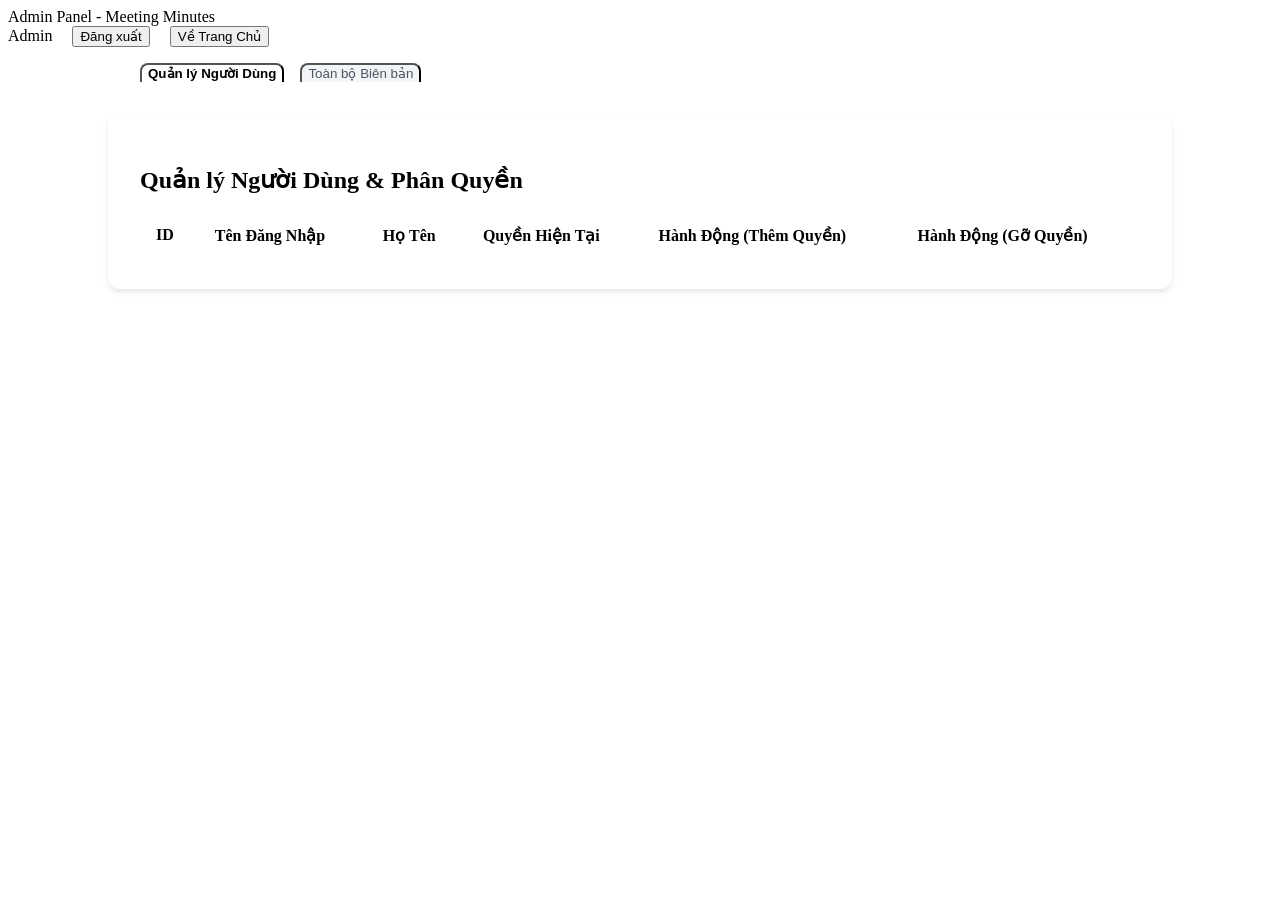
==== frontend/templates/admin.html @ fe6d8aba "first commit" ====
<!DOCTYPE html>
<html lang="vi">

<head>
    <meta charset="UTF-8">
    <meta name="viewport" content="width=device-width, initial-scale=1.0">
    <title>Admin Panel - Quản Lý Quyền</title>
    <link href="https://fonts.googleapis.com/css2?family=Inter:wght@400;500;600;700&display=swap" rel="stylesheet">
    <link rel="stylesheet" href="/static/css/style.css">
    <style>
        .admin-container {
            max-width: 1000px;
            margin: 2rem auto;
            background: var(--surface-color);
            border-radius: 12px;
            padding: 2rem;
            box-shadow: 0 4px 6px -1px rgba(0, 0, 0, 0.1);
        }

        .user-table {
            width: 100%;
            border-collapse: collapse;
            margin-top: 1rem;
        }

        .user-table th,
        .user-table td {
            text-align: left;
            padding: 12px 16px;
            border-bottom: 1px solid var(--border-color);
        }

        .user-table th {
            font-weight: 600;
            color: var(--text-color);
            background-color: var(--background-color);
        }

        .role-badge {
            display: inline-block;
            padding: 4px 8px;
            border-radius: 4px;
            font-size: 0.8rem;
            font-weight: 500;
            margin-right: 4px;
            margin-bottom: 4px;
            background: var(--primary-color);
            color: white;
        }

        .action-select {
            padding: 6px;
            border-radius: 4px;
            border: 1px solid var(--border-color);
        }
    </style>
</head>

<body>
    <header class="header">
        <div class="logo">Admin Panel - Meeting Minutes</div>
        <div class="user-info">
            <span id="usernameDisplay">Admin</span>
            <button onclick="logout()" class="btn btn-outline" style="margin-left: 1rem;">Đăng xuất</button>
            <button onclick="window.location.href='/'" class="btn btn-outline" style="margin-left: 1rem;">Về Trang
                Chủ</button>
        </div>
    </header>

    <div class="container" style="margin-top: 1rem; margin-bottom: 2rem;">
        <div style="display: flex; gap: 1rem; max-width: 1000px; margin: 0 auto;">
            <button class="btn btn-secondary" id="tabUsers" onclick="switchTab('users')"
                style="border-radius: 8px 8px 0 0; border-bottom: none; background: var(--surface-color); color: var(--text-color); font-weight: 600;">Quản
                lý Người Dùng</button>
            <button class="btn btn-outline" id="tabMeetings" onclick="switchTab('meetings')"
                style="border-radius: 8px 8px 0 0; border-bottom: none; background: #f3f4f6; color: #4b5563;">Toàn bộ
                Biên bản</button>
        </div>
    </div>

    <main class="container" style="margin-top: 0;">
        <!-- Tab Người Dùng -->
        <div class="admin-container" id="sectionUsers" style="margin-top: 0; border-top-left-radius: 0;">
            <h2>Quản lý Người Dùng & Phân Quyền</h2>
            <div id="alertMessage" style="margin-top: 1rem; color: #b91c1c; font-weight: 500;"></div>


            <table class="user-table">
                <thead>
                    <tr>
                        <th>ID</th>
                        <th>Tên Đăng Nhập</th>
                        <th>Họ Tên</th>
                        <th>Quyền Hiện Tại</th>
                        <th>Hành Động (Thêm Quyền)</th>
                        <th>Hành Động (Gỡ Quyền)</th>
                    </tr>
                </thead>
                <tbody id="userTableBody">
                    <!-- Dữ liệu render bằng JS -->
                </tbody>
            </table>
        </div>

        <!-- Tab Biên bản -->
        <div class="admin-container" id="sectionMeetings"
            style="display: none; margin-top: 0; border-top-left-radius: 0;">
            <h2>Danh sách Biên bản Toàn Hệ Thống</h2>

            <!-- Filter Bar for Admin -->
            <div class="card mb-4"
                style="background: #f8fafc; padding: 1rem; border: 1px solid #e2e8f0; border-radius: 8px; display: flex; gap: 1rem; flex-wrap: wrap; margin-bottom: 1.5rem;">
                <div style="flex: 1; min-width: 200px;">
                    <input type="text" id="adminSearchInput" placeholder="🔍 Tìm kiếm tiêu đề hoặc nội dung..."
                        style="width: 100%; border: 1px solid var(--border-color); border-radius: var(--radius); padding: 0.5rem;">
                </div>
                <div style="min-width: 150px;">
                    <select id="adminStatusFilter"
                        style="width: 100%; border: 1px solid var(--border-color); border-radius: var(--radius); padding: 0.5rem; background: white;">
                        <option value="ALL">Tất cả trạng thái</option>
                        <option value="NHAP">Nháp</option>
                        <option value="CHO_DUYET">Chờ duyệt</option>
                        <option value="DA_DUYET">Đã duyệt</option>
                        <option value="DA_KY">Đã ký số</option>
                        <option value="LUU_TRU">Lưu trữ</option>
                    </select>
                </div>
                <div
                    style="display: flex; align-items: center; gap: 0.5rem; background: white; padding: 0 0.5rem; border: 1px solid var(--border-color); border-radius: var(--radius);">
                    <span class="text-sm text-muted" style="font-size: 0.8rem;">Từ:</span>
                    <input type="date" id="adminDateFrom"
                        style="border: none; outline: none; background: transparent; font-size: 0.8rem;">
                    <span class="text-sm text-muted" style="font-size: 0.8rem;">Đến:</span>
                    <input type="date" id="adminDateTo"
                        style="border: none; outline: none; background: transparent; font-size: 0.8rem;">
                </div>
                <button onclick="applyAdminFilters()" class="btn btn-primary" style="padding: 0.5rem 1rem;">Lọc</button>
                <button onclick="resetAdminFilters()" class="btn btn-outline" style="padding: 0.5rem 1rem;">Xóa bộ
                    lọc</button>
            </div>

            <table class="user-table">
                <thead>
                    <tr>
                        <th>ID</th>
                        <th>Người Tạo</th>
                        <th>Tiêu đề</th>
                        <th>Trạng thái</th>
                        <th>Ngày tạo</th>
                        <th>Hành động</th>
                    </tr>
                </thead>
                <tbody id="meetingTableBody">
                    <!-- Dữ liệu render bằng JS -->
                </tbody>
            </table>
        </div>
    </main>

    <script src="/static/js/api.js?v=2"></script>
    <script src="/static/js/admin.js?v=2"></script>
</body>

</html>
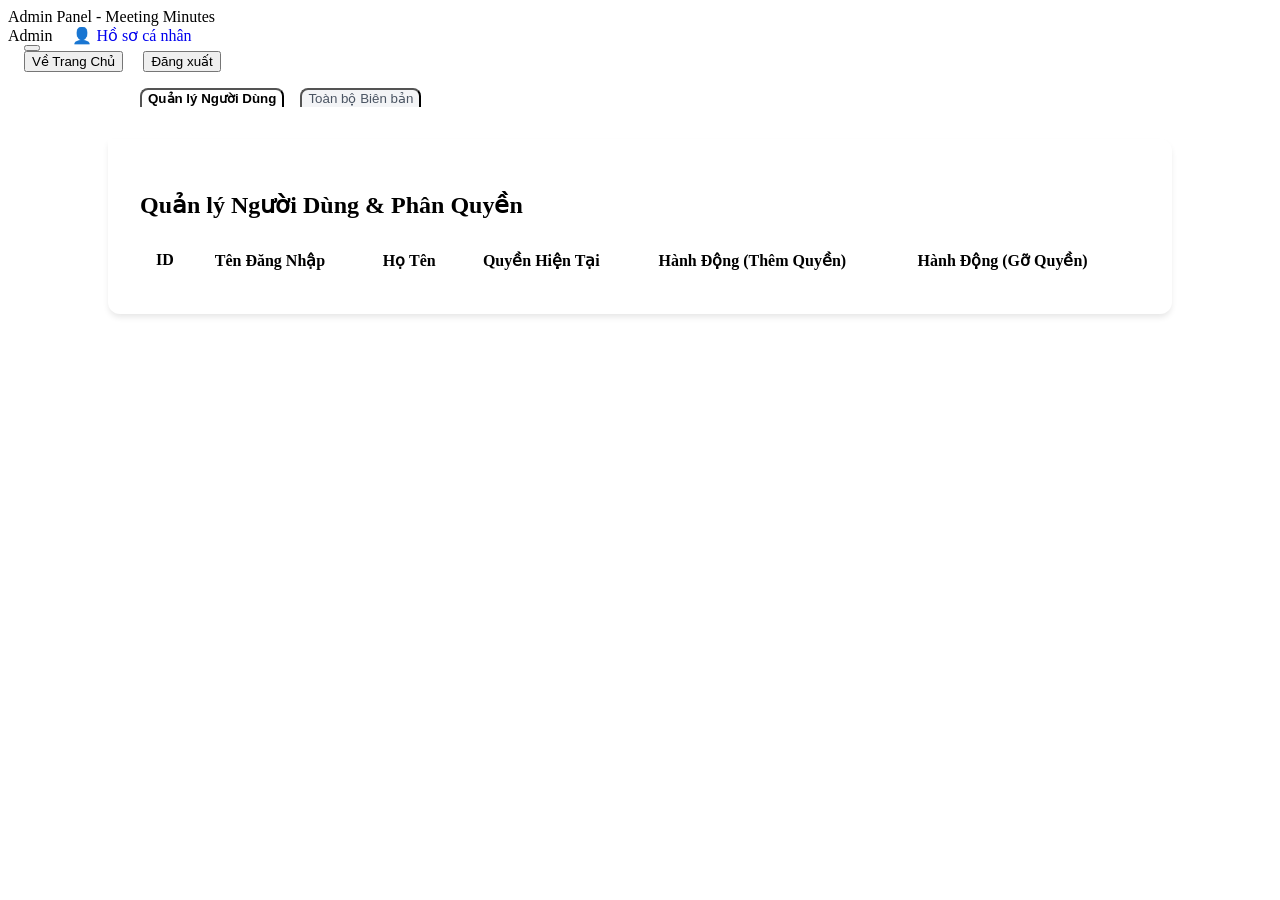
==== commit c6836ec7: "UIM & Light Mode" ====
--- a/frontend/templates/admin.html
+++ b/frontend/templates/admin.html
@@ -7,6 +7,7 @@
     <title>Admin Panel - Quản Lý Quyền</title>
     <link href="https://fonts.googleapis.com/css2?family=Inter:wght@400;500;600;700&display=swap" rel="stylesheet">
     <link rel="stylesheet" href="/static/css/style.css">
+    <script src="/static/js/theme.js"></script>
     <style>
         .admin-container {
             max-width: 1000px;
@@ -61,9 +62,11 @@
         <div class="logo">Admin Panel - Meeting Minutes</div>
         <div class="user-info">
             <span id="usernameDisplay">Admin</span>
-            <button onclick="logout()" class="btn btn-outline" style="margin-left: 1rem;">Đăng xuất</button>
+            <a href="/profile" class="btn btn-outline" style="margin-left: 1rem; text-decoration: none;">👤 Hồ sơ cá nhân</a>
+            <button onclick="toggleTheme()" id="themeToggleBtn" class="btn btn-outline text-sm" style="margin-left: 1rem; display: flex; align-items: center;"></button>
             <button onclick="window.location.href='/'" class="btn btn-outline" style="margin-left: 1rem;">Về Trang
                 Chủ</button>
+            <button onclick="logout()" class="btn btn-outline" style="margin-left: 1rem;">Đăng xuất</button>
         </div>
     </header>
 
@@ -109,7 +112,7 @@
 
             <!-- Filter Bar for Admin -->
             <div class="card mb-4"
-                style="background: #f8fafc; padding: 1rem; border: 1px solid #e2e8f0; border-radius: 8px; display: flex; gap: 1rem; flex-wrap: wrap; margin-bottom: 1.5rem;">
+                style="padding: 1rem; border-radius: 8px; display: flex; gap: 1rem; flex-wrap: wrap; margin-bottom: 1.5rem;">
                 <div style="flex: 1; min-width: 200px;">
                     <input type="text" id="adminSearchInput" placeholder="🔍 Tìm kiếm tiêu đề hoặc nội dung..."
                         style="width: 100%; border: 1px solid var(--border-color); border-radius: var(--radius); padding: 0.5rem;">
